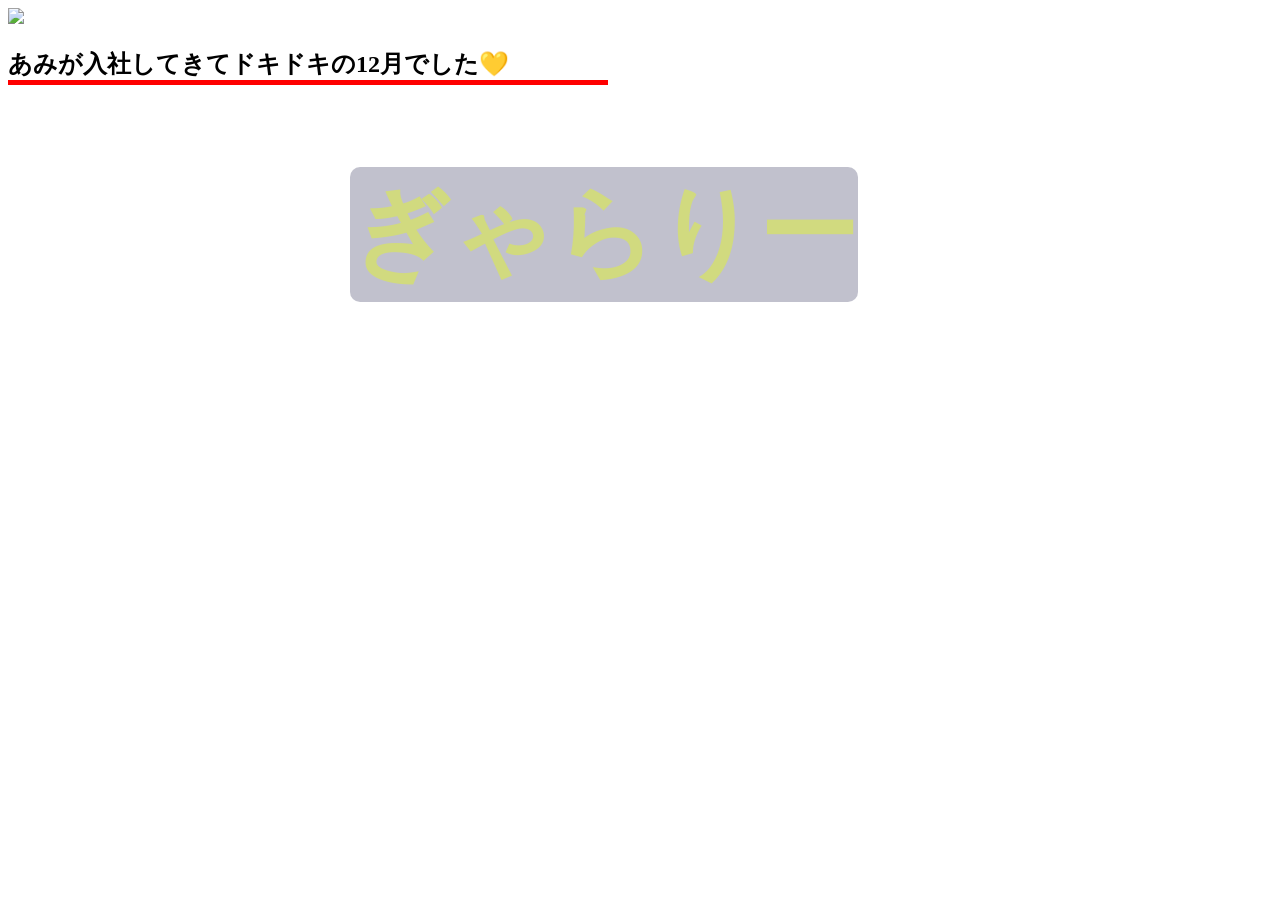
==== page1.html @ 7ad27a0f "Add files via upload" ====
<!DOCTYPE html>
<html lang="ja">
<head>
  <meta charset="UTF-8">
  <title>出会い</title>
  <link rel="stylesheet" href="page1.css">
  <link href="https://fonts.googleapis.com/css2?family=Noto+Sans+JP&display=swap" rel="page1">

</head>
<body>
  <div class="container">
  <img src="c:\Users\Mr.K\OneDrive\デスクトップ\写真\ギャラリー.jpg" class="gallery">
  <h1>ぎゃらりー</h1>
  <h2>あみが入社してきてドキドキの12月でした💛</h2>
  </div>
</body>
</html>
---- page1.css ----
.container{
    width:600px;
    height:600px;
  
    
}
.gallery{
    position:relative;   
}
h1{
    position:absolute;
    top:100PX;
    left: 350px;
    font-size:100px;
    color:rgb(209, 218, 127);
    background-color:rgba(32, 29, 73, 0.276);
    border-radius: 10px;
    font-family: 'Noto Sans JP', sans-serif;
}
h2{
    border-bottom:5px solid red;
}
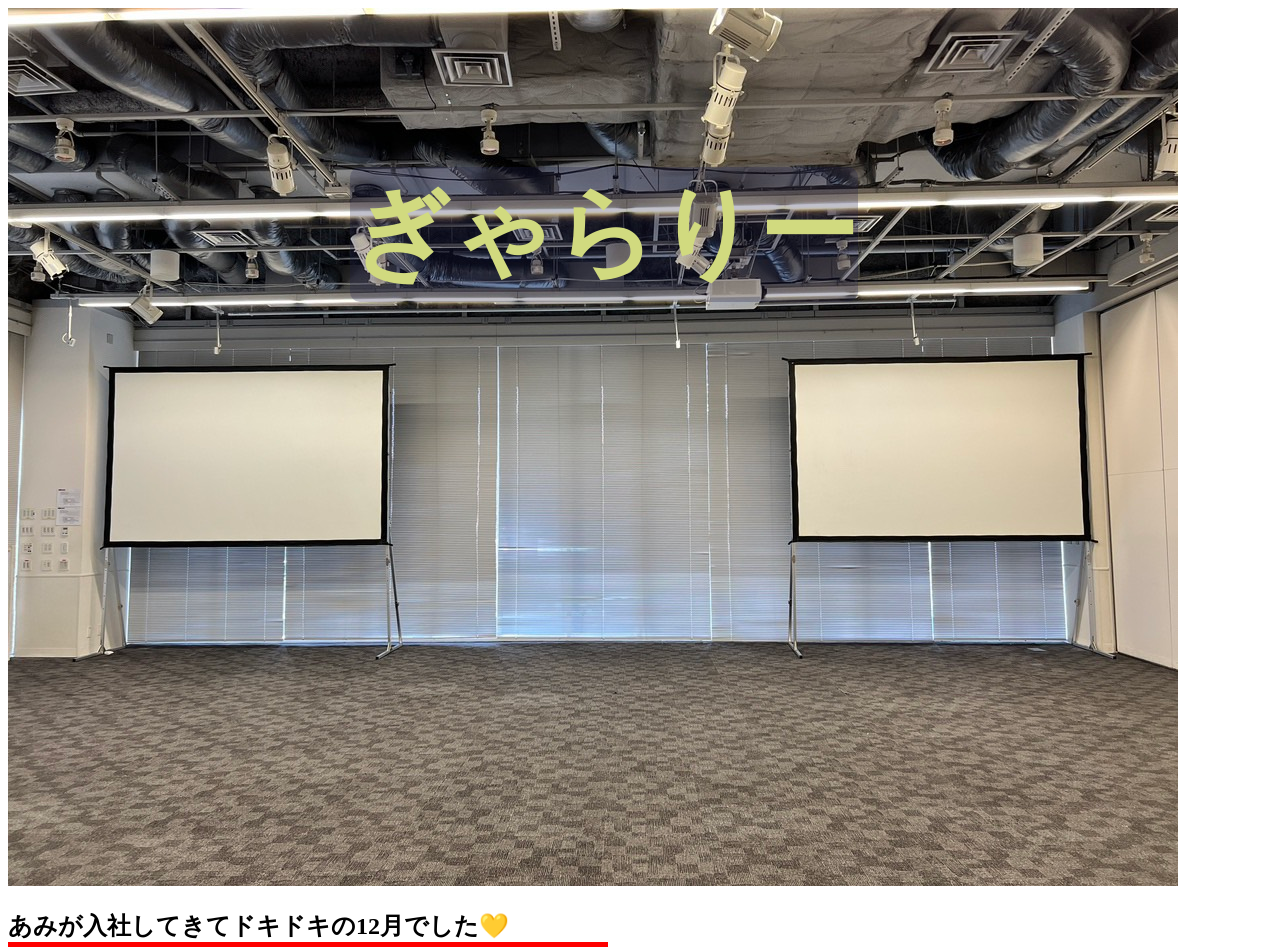
==== commit 14fec55b: "Update page1.html" ====
--- a/page1.html
+++ b/page1.html
@@ -9,9 +9,10 @@
 </head>
 <body>
   <div class="container">
-  <img src="c:\Users\Mr.K\OneDrive\デスクトップ\写真\ギャラリー.jpg" class="gallery">
+  <img src="ギャラリー.jpg" class="gallery">
   <h1>ぎゃらりー</h1>
   <h2>あみが入社してきてドキドキの12月でした💛</h2>
   </div>
 </body>
-</html>+
+</html>
